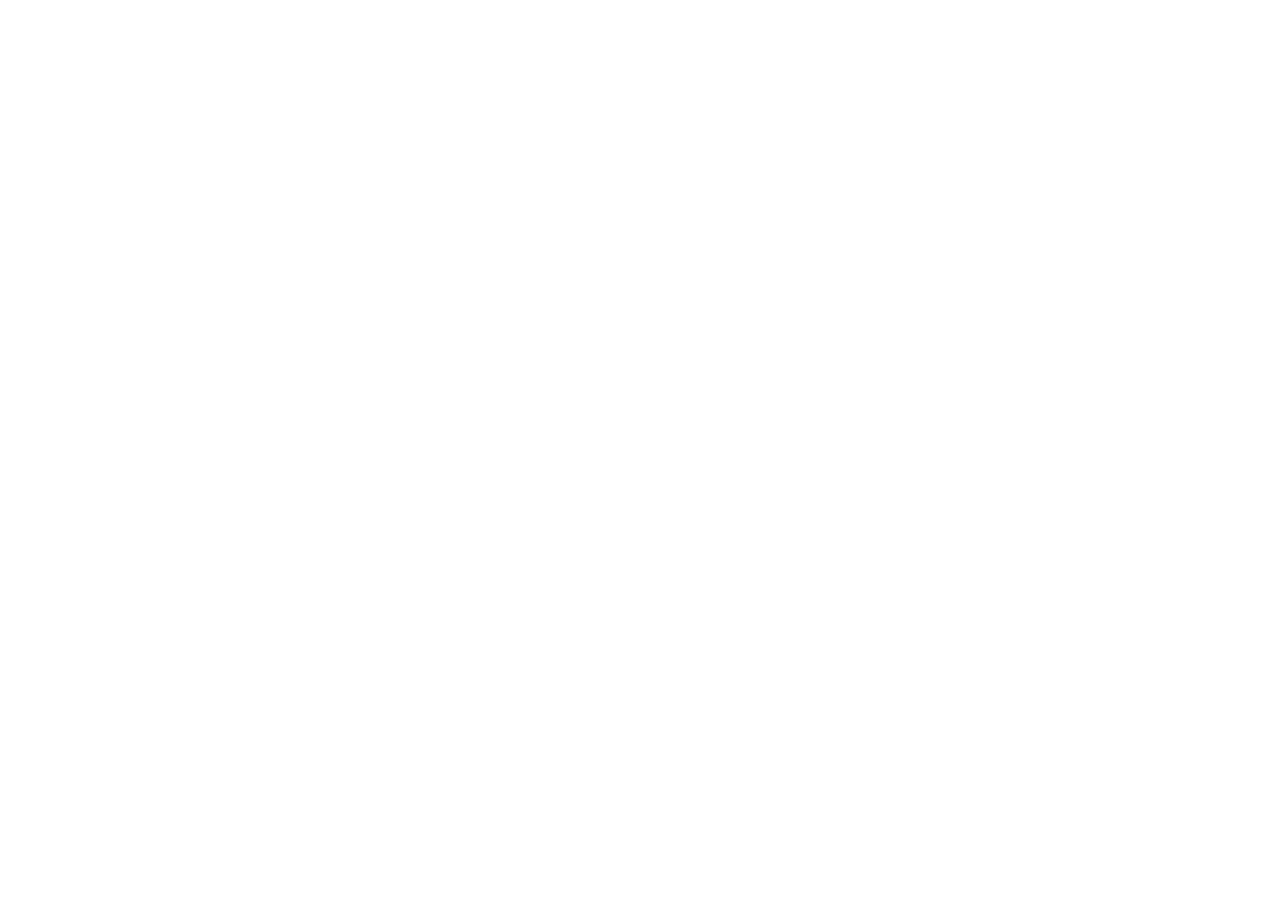
==== home.html @ 702cee4d "first commit" ====
<!DOCTYPE html>
<html lang="en">
<head>
    <meta charset="UTF-8">
    <meta name="viewport" content="width=device-width, initial-scale=1.0">
    <title>Donation</title>
    <link rel="stylesheet" href="home.css">
</head>
<body>
    
</body>
</html>
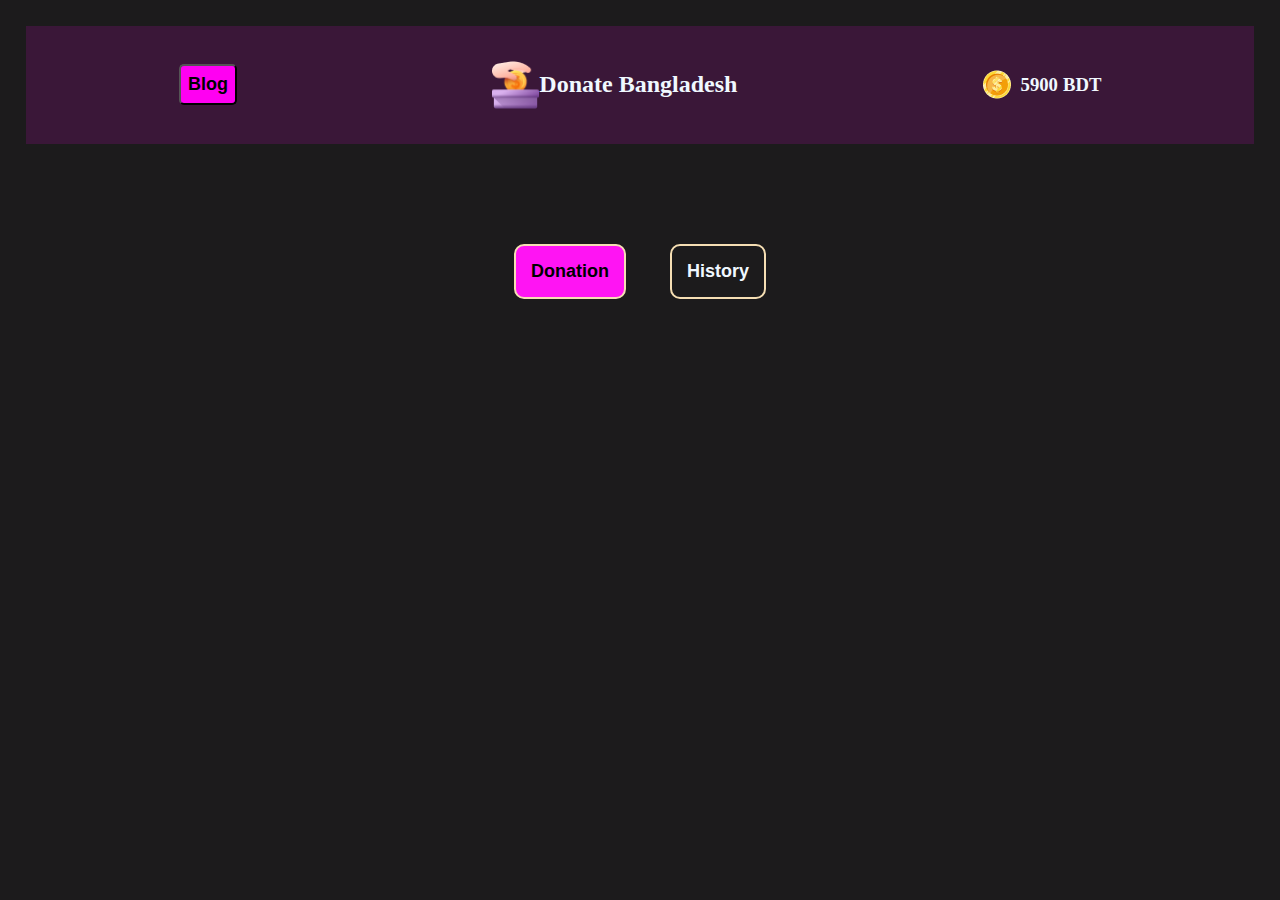
==== commit 4805a8d0: "navbar" ====
--- a/home.html
+++ b/home.html
@@ -7,6 +7,23 @@
     <link rel="stylesheet" href="home.css">
 </head>
 <body>
-    
+    <header>
+        <nav>
+            <button id="blog-btn">Blog</button>
+            <div class="logo">
+                <img id="img-logo" src="./images/logo (1).png" alt="logo">
+                <h2>Donate Bangladesh</h2>
+            </div>
+            <div class="balance">
+                <img style="padding-right: 10px;" id="img-balance" src="./images/coin.png" alt="coin">
+                <h3 style="padding-right: 5px;;">5900</h3>
+                <h3>BDT</h3>
+            </div>
+        </nav>
+        <div class="main-btns">
+            <button style="background-color: rgb(255, 20, 243);color: black;" class="btn-main">Donation</button>
+            <button class="btn-main">History</button>
+        </div>
+    </header>
 </body>
 </html>--- a/home.css
+++ b/home.css
@@ -0,0 +1,63 @@
+body{
+    margin: 0;
+    padding: 0;
+    box-sizing: border-box;
+    background-color: rgb(28, 27, 28);
+    color: aliceblue;
+}
+nav{
+    display: flex;
+    justify-content: space-around;
+   /* border: 1px red solid; */
+   align-items: center;
+   white-space: nowrap;
+   padding: 2%;
+   margin: 2%;
+   background-color: rgba(223, 9, 212, 0.158);
+}
+.logo{
+    display: flex;
+    align-items: center;
+    justify-content: space-between;
+    /* border: 1px red solid; */
+    width: 20%;
+   
+}
+.balance{
+    display: flex;
+    align-items: center;
+    
+}
+#blog-btn{
+    width: 5%;
+    height: 7%;
+    padding: 8px 0 8px 0;
+    font-weight: bold;
+    background-color: rgb(255, 0, 242);
+    border-radius: 5px;
+    font-size: 18px;
+}
+#img-logo{
+    width: 20%;
+    height:20%;
+}
+#img-balance{
+    width: 30%;
+    height: 30%;
+}
+.main-btns{
+    /* border: 1px red solid;     */
+text-align: center;
+margin-top: 100px;
+}
+.btn-main{
+    padding: 15px;
+    font-weight: bolder;
+    font-size: 18px;
+    margin: 0 20px 0 20px;
+    border-radius: 10px;
+    color: aliceblue;
+    background-color: rgba(240, 248, 255, 0);
+    border: 2px solid wheat;
+
+}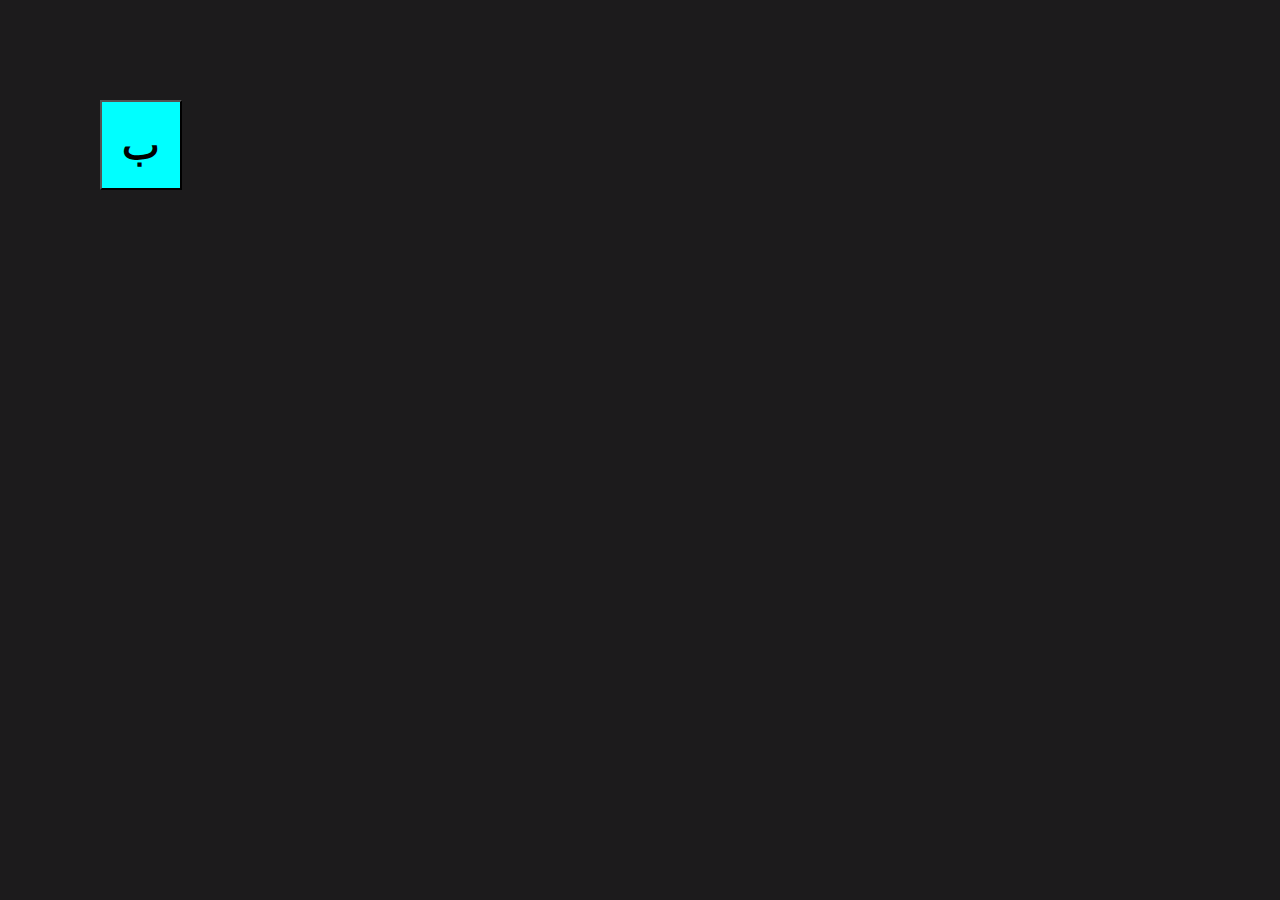
==== commit 11f280f4: "baa" ====
--- a/home.html
+++ b/home.html
@@ -7,7 +7,7 @@
     <link rel="stylesheet" href="home.css">
 </head>
 <body>
-    <header>
+    <!-- <header>
         <nav>
             <button id="blog-btn">Blog</button>
             <div class="logo">
@@ -24,6 +24,21 @@
             <button style="background-color: rgb(255, 20, 243);color: black;" class="btn-main">Donation</button>
             <button class="btn-main">History</button>
         </div>
-    </header>
+    </header> -->
+
+
+
+
+
+
+
+<button id="baa">ب</button>
+<script>
+    let audio= new Audio('./audio/baa.mp3');
+    document.getElementById('baa').addEventListener('click',function(){
+        audio.play();
+    })
+</script>
+
 </body>
 </html>--- a/home.css
+++ b/home.css
@@ -60,4 +60,14 @@
     background-color: rgba(240, 248, 255, 0);
     border: 2px solid wheat;
 
+}
+
+
+
+#baa{
+    padding: 20px;
+    margin: 100px;
+    background-color: aqua;
+    font-weight: bolder;
+    font-size: 40px;
 }